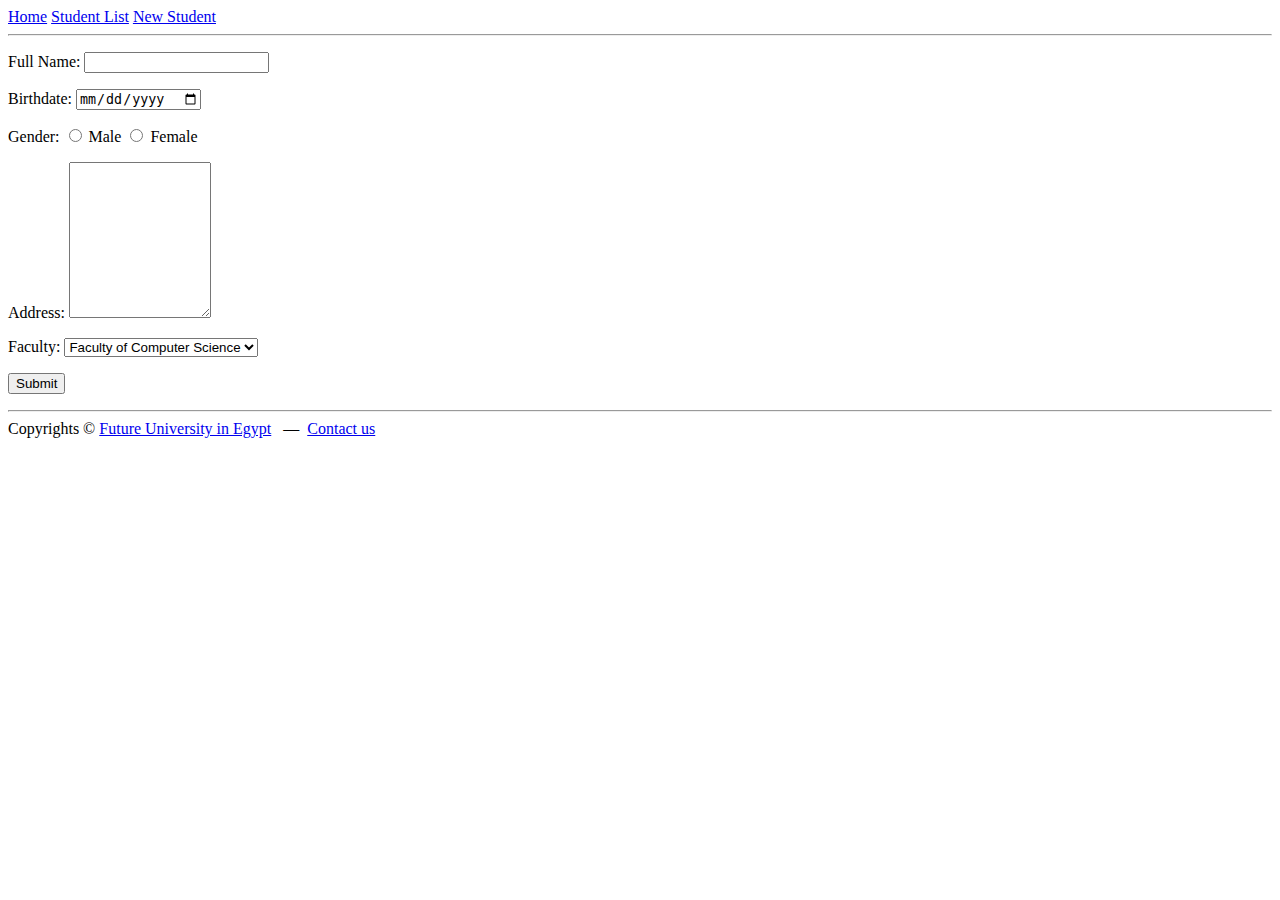
==== DM324/newstudent.html @ 4f711b21 "Adding newstudent page" ====
<html>
    <head>
        <title> New Student</title>
    </head>
    <body>
        <!--nav-->
        <a href="index.html" target="_blank">Home</a>
        <a href="Studentlist.html" target="_blank">Student List</a>
        <a href="newstudent.html" target="_blank">New Student</a>
        <hr> 
        <!--#nav-->

        <!--sec-->
            <form action="#" method="post"> 
            <p>
                <label>
                    Full Name:
                    <input type="text" name="txtname">
                </label>
            </p>
            <p>
                <label> Birthdate:
                   <input type="date" name="txtBD">
                </label>
            </p>
            <p>
                <label>Gender: 
                    <input type="radio" name="Gender" value="male"> Male
                    <input type="radio" name="Gender" value="female"> Female
                </label>
            </p>
            <p>
                <label>
                    Address:
                    <textarea rows="10" cols="15" name="txtarea"></textarea>
                </label>
            </p>
            <p>
                <label>
                    Faculty:
                    <select name="Faculty">
                        <option value="FCIT"> Faculty of Computer Science </option>
                        <option value= "Faculty2">Faculty2</option>
                        <option value= "Faculty3">Faculty3</option>
                    </select>
                </label>
            </p>
            <p>
            <label>
                <input type="submit">
            </label>
        </p>
            </form>
            <hr>
        <!--#sec-->

        <!--footer-->
        Copyrights &copy; <a href="https://www.fue.edu.eg/" target="_blank">Future University in Egypt</a> &nbsp; &mdash;&nbsp; 
        <a href="mailto:nada.hussien@fue.edu.eg">Contact us</a>
        <!--#footer-->
    </body>
    
</html>
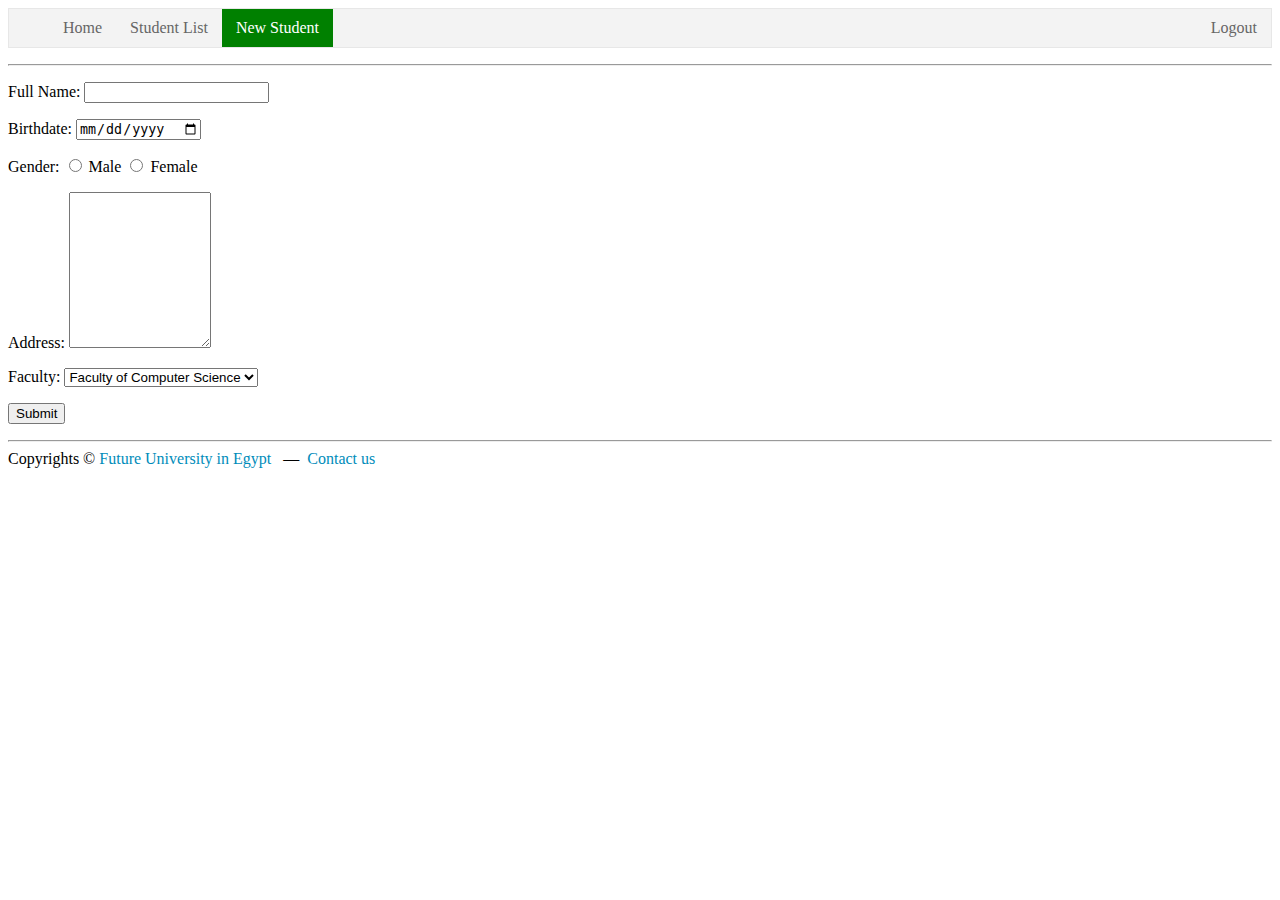
==== commit 72b97243: "new update- style" ====
--- a/DM324/newstudent.html
+++ b/DM324/newstudent.html
@@ -1,12 +1,19 @@
 <html>
     <head>
         <title> New Student</title>
+        <link rel="stylesheet" type="text/css" href="style.css">
     </head>
     <body>
         <!--nav-->
-        <a href="index.html" target="_blank">Home</a>
-        <a href="Studentlist.html" target="_blank">Student List</a>
-        <a href="newstudent.html" target="_blank">New Student</a>
+        <nav>
+            <ul>
+
+       <li> <a  href="index.html" target="_blank">Home</a></li>
+      <li>  <a href="Studentlist.html" target="_blank">Student List</a></li>
+       <li><a class="active"href="newstudent.html" target="_blank">New Student</a></li> 
+       <li class="nav-right"><a href="#" target="_blank">Logout</a></li> 
+    </ul>
+    </nav>
         <hr> 
         <!--#nav-->
 
--- a/DM324/style.css
+++ b/DM324/style.css
@@ -0,0 +1,80 @@
+/*h1{
+
+    text-align: center; color: blue;
+    font-size: 30px;
+    background-color: burlywood;
+    text-transform: uppercase;
+    font-family: 'Times New Roman', Times, serif
+}
+
+body{
+   
+    text-align: left;
+    background-image: url("https://image.shutterstock.com/image-photo/white-transparent-leaf-on-mirror-260nw-1029171697.jpg");
+    background-repeat: repeat-y;
+    background-position: center;
+    
+}
+.Heading{
+    font-size: 50px;
+}
+#SpeacialH{
+    text-align: right;
+    color: green;
+}*/
+ul{
+    list-style-type: none;
+    border: 1px solid #e7e7e7;
+    background-color: #f3f3f3;
+    overflow:hidden;
+}
+
+li{
+    float:left;
+}
+
+.nav-right{
+    float:right;
+}
+a{
+    text-decoration: none;
+    color:#008CBA;
+}
+li a{
+    display: block;
+    color:#666;
+    padding-bottom: 10px;
+    padding-right:14px;
+    padding-left:14px;
+    padding-top:10px;
+}
+li a:hover{
+    background-color: lightgrey;
+}
+
+li a.active{
+    background-color: green;
+    color:white;
+}
+
+div{
+    border:5px;
+    border-style: dotted;
+    border-radius:20px;
+    box-shadow: -10px 10px 5px dimgrey;
+    background-image: radial-gradient(white,blue);
+}
+table{
+    width:100%;
+    border-collapse: collapse;
+}
+thead{
+    background-color: green;
+    color:white;
+}
+thead tr{
+    text-align: center;
+}
+tbody tr:nth-child(odd){
+    background-color: lightgrey;
+}